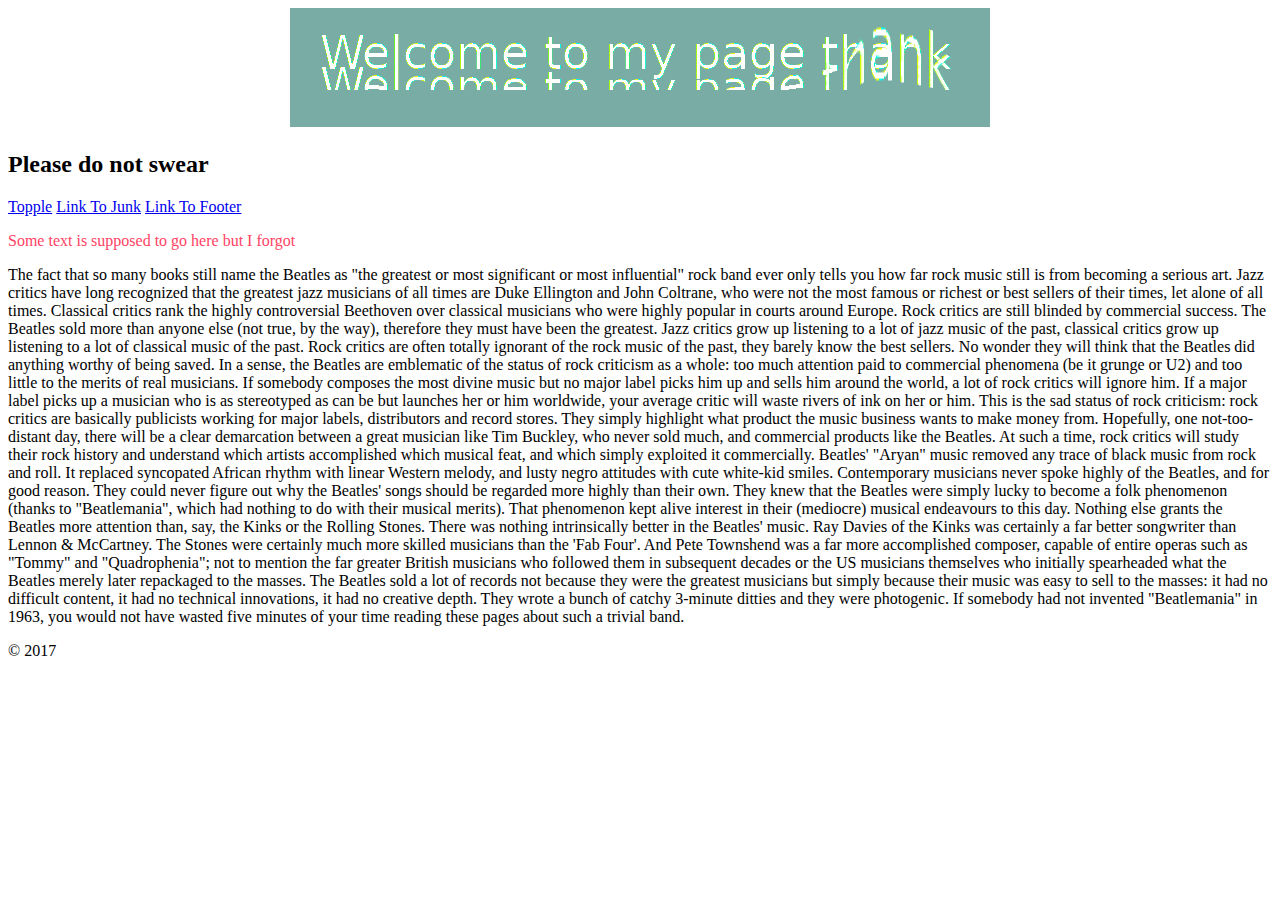
==== home-page/index.html @ ccf99b92 "Hosts multiple pages, embedded content" ====
<!doctype html>
<html>
  <head>
    <meta charset="utf-8">
    <title>mono-lite</title>
    <link rel="stylesheet" href="styles/styles.css">
  </head>
  <body>
    <header>
      <div class="image">
        <center><img src="resources/banner.gif" alt="Banner"></center>
        <!--<center><h1><span>Welcome to my page thank</h1></span></center>-->
      </div>
    </header>
    <main>
      <h2>Please do not swear</h2>
      <a href="topple.html">Topple</a>
      <a href="#long-text">Link To Junk</a>
      <a href="#footer">Link To Footer</a>

      <p id="main-text">
        Some text is supposed to go here but I forgot
      </p>
      <p id="long-text">
        The fact that so many books still name the Beatles as "the greatest or most significant or most influential" rock band ever only tells you how far rock music still is from becoming a serious art. Jazz critics have long recognized that the greatest jazz musicians of all times are Duke Ellington and John Coltrane, who were not the most famous or richest or best sellers of their times, let alone of all times. Classical critics rank the highly controversial Beethoven over classical musicians who were highly popular in courts around Europe. Rock critics are still blinded by commercial success. The Beatles sold more than anyone else (not true, by the way), therefore they must have been the greatest. Jazz critics grow up listening to a lot of jazz music of the past, classical critics grow up listening to a lot of classical music of the past. Rock critics are often totally ignorant of the rock music of the past, they barely know the best sellers. No wonder they will think that the Beatles did anything worthy of being saved. In a sense, the Beatles are emblematic of the status of rock criticism as a whole: too much attention paid to commercial phenomena (be it grunge or U2) and too little to the merits of real musicians. If somebody composes the most divine music but no major label picks him up and sells him around the world, a lot of rock critics will ignore him. If a major label picks up a musician who is as stereotyped as can be but launches her or him worldwide, your average critic will waste rivers of ink on her or him. This is the sad status of rock criticism: rock critics are basically publicists working for major labels, distributors and record stores. They simply highlight what product the music business wants to make money from. Hopefully, one not-too-distant day, there will be a clear demarcation between a great musician like Tim Buckley, who never sold much, and commercial products like the Beatles. At such a time, rock critics will study their rock history and understand which artists accomplished which musical feat, and which simply exploited it commercially. Beatles' "Aryan" music removed any trace of black music from rock and roll. It replaced syncopated African rhythm with linear Western melody, and lusty negro attitudes with cute white-kid smiles. Contemporary musicians never spoke highly of the Beatles, and for good reason. They could never figure out why the Beatles' songs should be regarded more highly than their own. They knew that the Beatles were simply lucky to become a folk phenomenon (thanks to "Beatlemania", which had nothing to do with their musical merits). That phenomenon kept alive interest in their (mediocre) musical endeavours to this day. Nothing else grants the Beatles more attention than, say, the Kinks or the Rolling Stones. There was nothing intrinsically better in the Beatles' music. Ray Davies of the Kinks was certainly a far better songwriter than Lennon & McCartney. The Stones were certainly much more skilled musicians than the 'Fab Four'. And Pete Townshend was a far more accomplished composer, capable of entire operas such as "Tommy" and "Quadrophenia"; not to mention the far greater British musicians who followed them in subsequent decades or the US musicians themselves who initially spearheaded what the Beatles merely later repackaged to the masses. The Beatles sold a lot of records not because they were the greatest musicians but simply because their music was easy to sell to the masses: it had no difficult content, it had no technical innovations, it had no creative depth. They wrote a bunch of catchy 3-minute ditties and they were photogenic. If somebody had not invented "Beatlemania" in 1963, you would not have wasted five minutes of your time reading these pages about such a trivial band.
      </p>

    </main>
    <footer id="footer">
      <p>
        &copy; 2017
      </p>
    </footer>
  </body>
</html>
---- home-page/styles/styles.css ----
.image {
  position: relative;
  width: 100%;
}

h1 {
  display: inline;
  font-size: 40px;
  color: #064363;
}

#main-text {
  color: #FF4363;
}
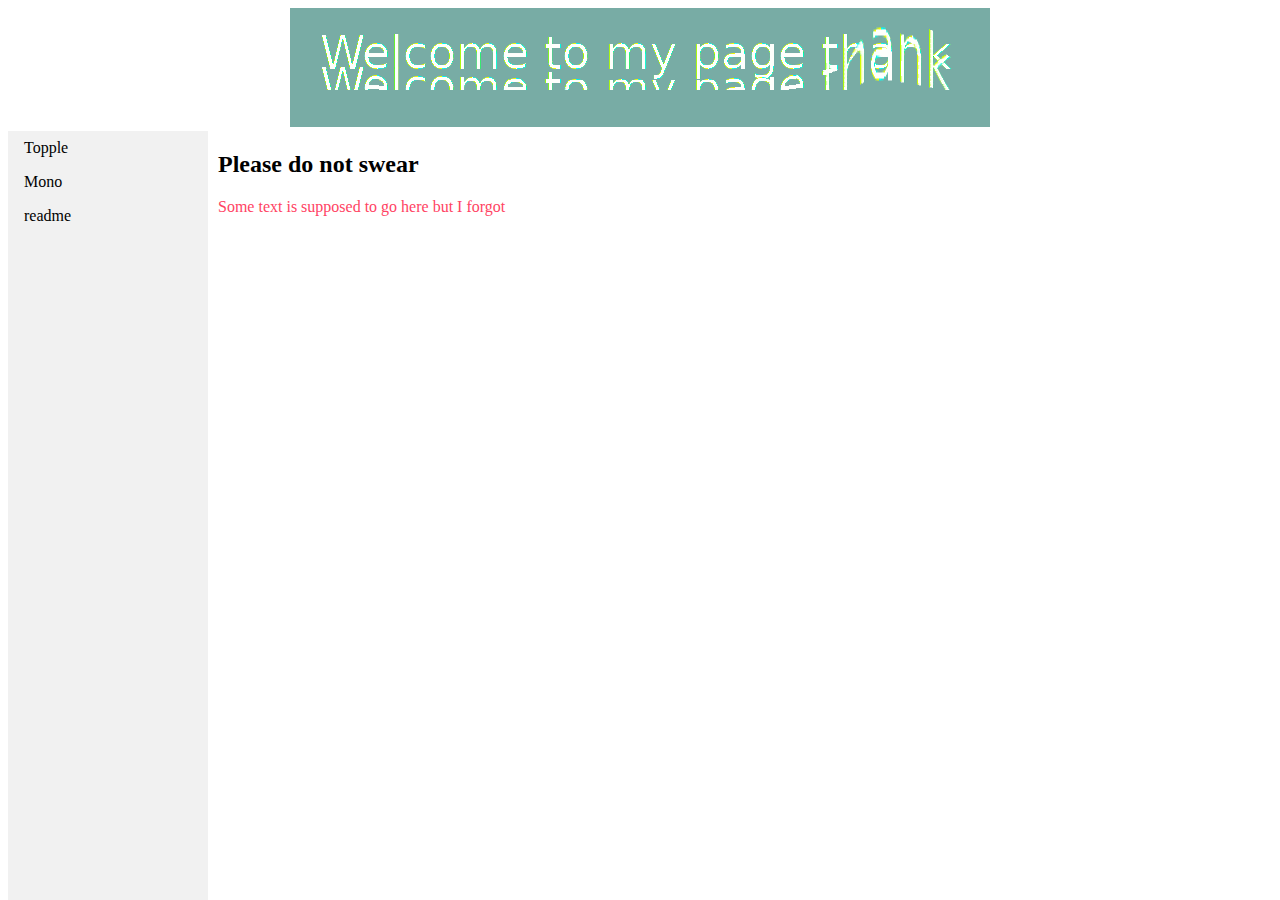
==== commit 761f2e01: "Navigation bar and more css" ====
--- a/home-page/index.html
+++ b/home-page/index.html
@@ -9,20 +9,21 @@
     <header>
       <div class="image">
         <center><img src="resources/banner.gif" alt="Banner"></center>
-        <!--<center><h1><span>Welcome to my page thank</h1></span></center>-->
+
       </div>
+      <ul class = "navigation">
+        <li><a href="topple.html">Topple</a></li>
+        <li><a href="mono.html">Mono</a></li>
+        <li><a href="readme.md">readme</a></li>
+      </ul>
     </header>
     <main>
       <h2>Please do not swear</h2>
-      <a href="topple.html">Topple</a>
-      <a href="#long-text">Link To Junk</a>
-      <a href="#footer">Link To Footer</a>
-
       <p id="main-text">
         Some text is supposed to go here but I forgot
       </p>
       <p id="long-text">
-        The fact that so many books still name the Beatles as "the greatest or most significant or most influential" rock band ever only tells you how far rock music still is from becoming a serious art. Jazz critics have long recognized that the greatest jazz musicians of all times are Duke Ellington and John Coltrane, who were not the most famous or richest or best sellers of their times, let alone of all times. Classical critics rank the highly controversial Beethoven over classical musicians who were highly popular in courts around Europe. Rock critics are still blinded by commercial success. The Beatles sold more than anyone else (not true, by the way), therefore they must have been the greatest. Jazz critics grow up listening to a lot of jazz music of the past, classical critics grow up listening to a lot of classical music of the past. Rock critics are often totally ignorant of the rock music of the past, they barely know the best sellers. No wonder they will think that the Beatles did anything worthy of being saved. In a sense, the Beatles are emblematic of the status of rock criticism as a whole: too much attention paid to commercial phenomena (be it grunge or U2) and too little to the merits of real musicians. If somebody composes the most divine music but no major label picks him up and sells him around the world, a lot of rock critics will ignore him. If a major label picks up a musician who is as stereotyped as can be but launches her or him worldwide, your average critic will waste rivers of ink on her or him. This is the sad status of rock criticism: rock critics are basically publicists working for major labels, distributors and record stores. They simply highlight what product the music business wants to make money from. Hopefully, one not-too-distant day, there will be a clear demarcation between a great musician like Tim Buckley, who never sold much, and commercial products like the Beatles. At such a time, rock critics will study their rock history and understand which artists accomplished which musical feat, and which simply exploited it commercially. Beatles' "Aryan" music removed any trace of black music from rock and roll. It replaced syncopated African rhythm with linear Western melody, and lusty negro attitudes with cute white-kid smiles. Contemporary musicians never spoke highly of the Beatles, and for good reason. They could never figure out why the Beatles' songs should be regarded more highly than their own. They knew that the Beatles were simply lucky to become a folk phenomenon (thanks to "Beatlemania", which had nothing to do with their musical merits). That phenomenon kept alive interest in their (mediocre) musical endeavours to this day. Nothing else grants the Beatles more attention than, say, the Kinks or the Rolling Stones. There was nothing intrinsically better in the Beatles' music. Ray Davies of the Kinks was certainly a far better songwriter than Lennon & McCartney. The Stones were certainly much more skilled musicians than the 'Fab Four'. And Pete Townshend was a far more accomplished composer, capable of entire operas such as "Tommy" and "Quadrophenia"; not to mention the far greater British musicians who followed them in subsequent decades or the US musicians themselves who initially spearheaded what the Beatles merely later repackaged to the masses. The Beatles sold a lot of records not because they were the greatest musicians but simply because their music was easy to sell to the masses: it had no difficult content, it had no technical innovations, it had no creative depth. They wrote a bunch of catchy 3-minute ditties and they were photogenic. If somebody had not invented "Beatlemania" in 1963, you would not have wasted five minutes of your time reading these pages about such a trivial band.
+
       </p>
 
     </main>
--- a/home-page/styles/styles.css
+++ b/home-page/styles/styles.css
@@ -1,3 +1,26 @@
+ul.navigation {
+    list-style-type: none;
+    margin: 0;
+    padding: 0;
+    width: 200px;
+    background-color: #f1f1f1;
+    height: 100%;
+    position: fixed;
+    overflow: auto;
+}
+
+li a {
+    display: block;
+    color: #000;
+    padding: 8px 16px;
+    text-decoration: none;
+}
+
+li a:hover {
+    background-color: #555;
+    color: white;
+}
+
 .image {
   position: relative;
   width: 100%;
@@ -8,7 +31,11 @@
   font-size: 40px;
   color: #064363;
 }
+h2 {
+  padding-left: 210px;
+}
 
 #main-text {
+  padding-left: 210px;
   color: #FF4363;
 }
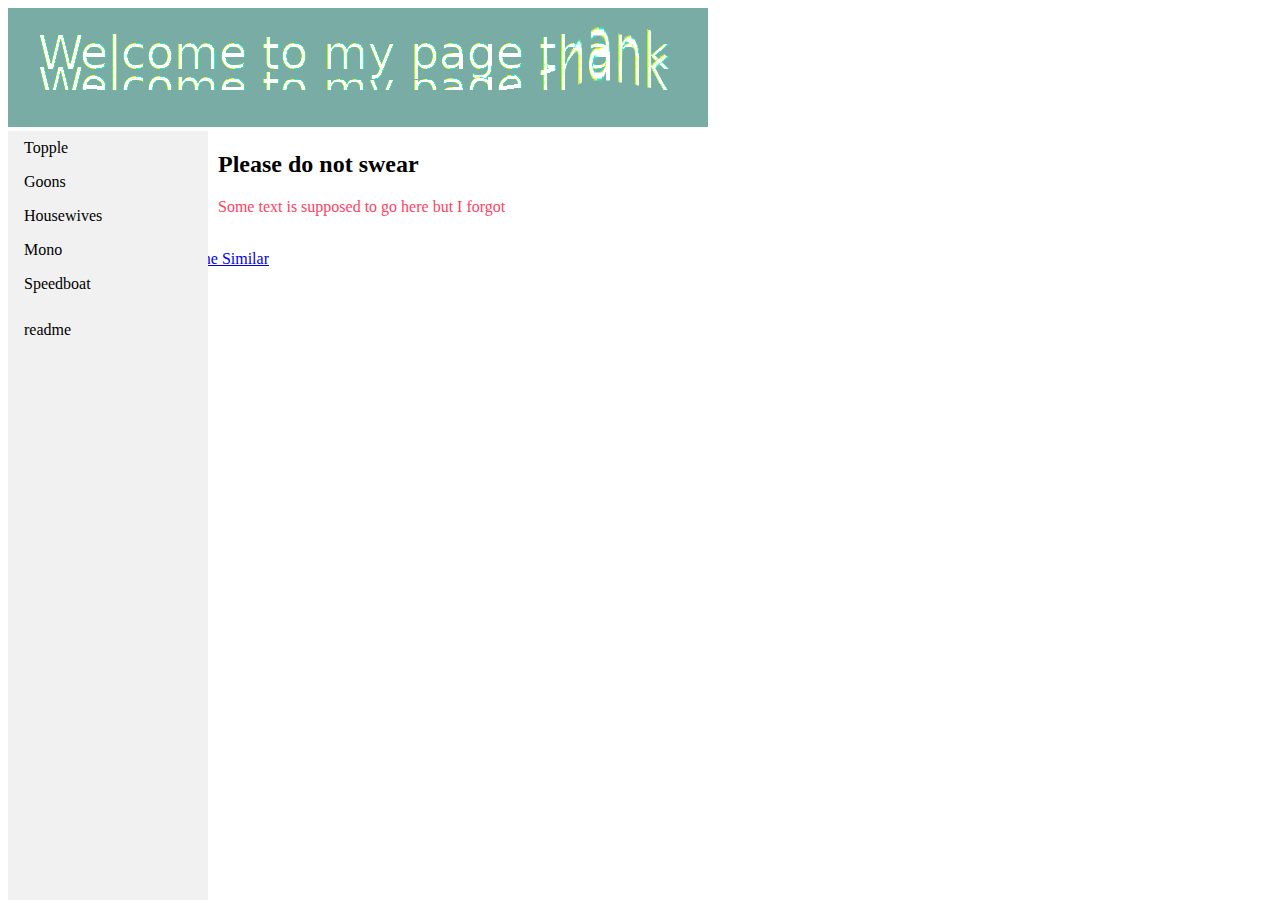
==== commit 0ff500e5: "tiny change" ====
--- a/home-page/index.html
+++ b/home-page/index.html
@@ -8,22 +8,27 @@
   <body>
     <header>
       <div class="image">
-        <center><img src="resources/banner.gif" alt="Banner"></center>
+        <img src="resources/banner.gif" alt="Banner">
 
       </div>
       <ul class = "navigation">
         <li><a href="topple.html">Topple</a></li>
+        <li><a href="goons.html">Goons</a><li
+        <li><a href="housewives.html">Housewives</a></li>
         <li><a href="mono.html">Mono</a></li>
-        <li><a href="readme.md">readme</a></li>
+        <li><a href="speedboat
+          .html">Speedboat</a></li>
+        <li><a href="resources/readme.html" style="padding-top: 20px; padding-bottom: 20px;">readme</a></li>
       </ul>
     </header>
-    <main>
+    <main class = "main">
       <h2>Please do not swear</h2>
       <p id="main-text">
         Some text is supposed to go here but I forgot
       </p>
       <p id="long-text">
-
+        Album of the week:<br>
+        <a href="https://rateyourmusic.com/release/album/gastr_del_sol/the_serpentine_similar/"><img src="https://f4.bcbits.com/img/a3499146081_10.jpg" alt="Gastr del Sol - The Serpentine Similar" style="width: 300px; height: 300px; "></a>
       </p>
 
     </main>
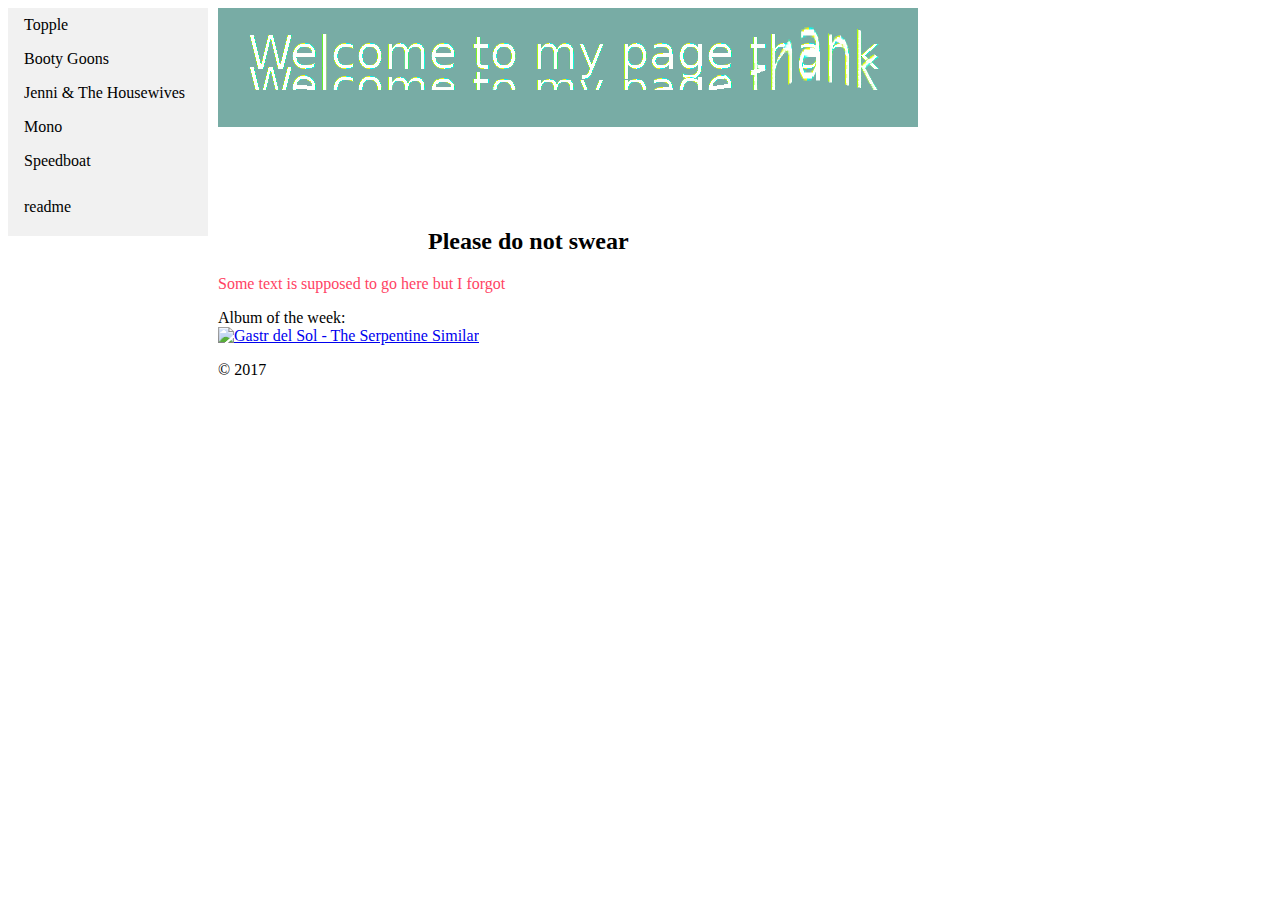
==== commit 40b36537: "fixed-position banner & body padding" ====
--- a/home-page/index.html
+++ b/home-page/index.html
@@ -13,11 +13,10 @@
       </div>
       <ul class = "navigation">
         <li><a href="topple.html">Topple</a></li>
-        <li><a href="goons.html">Goons</a><li
-        <li><a href="housewives.html">Housewives</a></li>
+        <li><a href="goons.html">Booty Goons</a><li
+        <li><a href="housewives.html">Jenni & The Housewives</a></li>
         <li><a href="mono.html">Mono</a></li>
-        <li><a href="speedboat
-          .html">Speedboat</a></li>
+        <li><a href="speedboat.html">Speedboat</a></li>
         <li><a href="resources/readme.html" style="padding-top: 20px; padding-bottom: 20px;">readme</a></li>
       </ul>
     </header>
--- a/home-page/styles/styles.css
+++ b/home-page/styles/styles.css
@@ -4,7 +4,6 @@
     padding: 0;
     width: 200px;
     background-color: #f1f1f1;
-    height: 100%;
     position: fixed;
     overflow: auto;
 }
@@ -22,8 +21,12 @@
 }
 
 .image {
-  position: relative;
+  position: fixed;
+  padding-left: 210px;
   width: 100%;
+}
+
+body {
 }
 
 h1 {
@@ -34,8 +37,17 @@
 h2 {
   padding-left: 210px;
 }
-
-#main-text {
-  padding-left: 210px;
+h2:hover {
   color: #FF4363;
 }
+
+.main {
+  padding-left: 210px;
+  padding-top: 200px;
+}
+#main-text {
+  color: #FF4363;
+}
+#footer {
+  padding-left: 210px;
+}
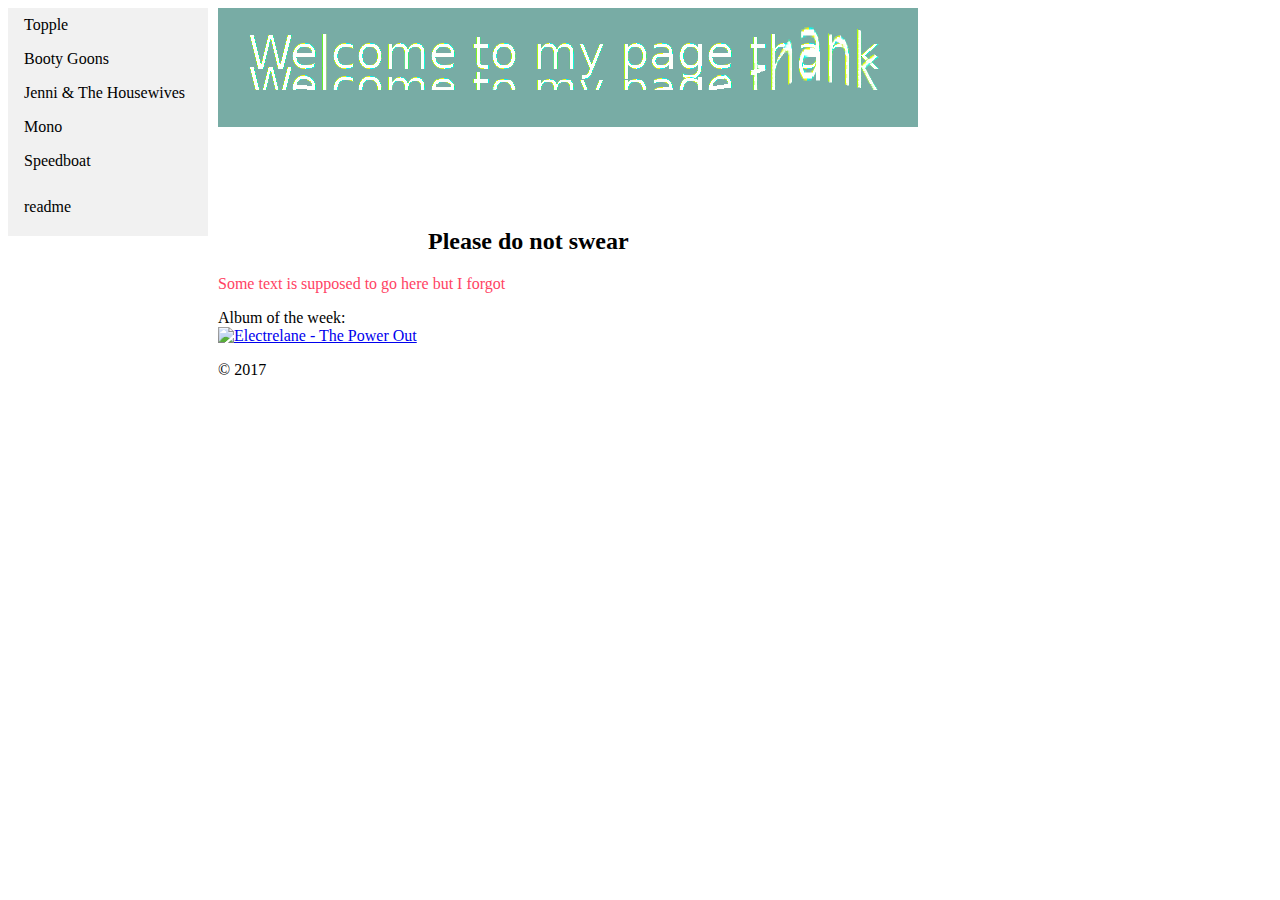
==== commit acdf02a2: "content update" ====
--- a/home-page/index.html
+++ b/home-page/index.html
@@ -27,7 +27,7 @@
       </p>
       <p id="long-text">
         Album of the week:<br>
-        <a href="https://rateyourmusic.com/release/album/gastr_del_sol/the_serpentine_similar/"><img src="https://f4.bcbits.com/img/a3499146081_10.jpg" alt="Gastr del Sol - The Serpentine Similar" style="width: 300px; height: 300px; "></a>
+        <a href="http://rateyourmusic.com/release/album/electrelane/the-power-out/"><img src="http://images.junostatic.com/full/CS1246658-02A-BIG.jpg" alt="Electrelane - The Power Out" style="width: 300px; height: 300px; "></a>
       </p>
 
     </main>
